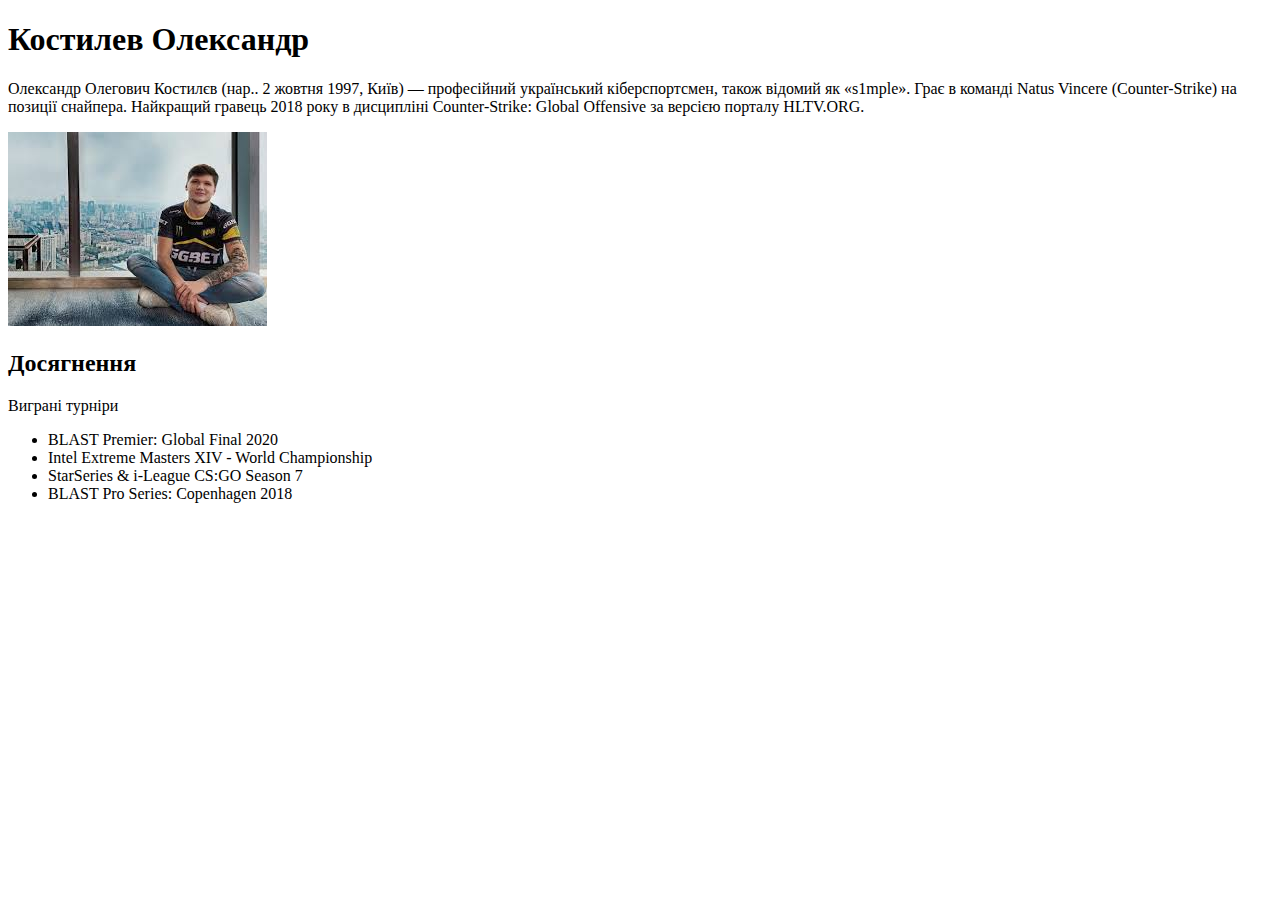
==== index.html @ 9daf13c8 "Initial commit" ====
<!DOCTYPE html>
<html lang="en">
<head>
    <meta charset="UTF-8">
    <title>s1mple</title>
</head>
<body>
<h1>Костилев Олександр</h1>
<p>Олександр Олегович Костилєв (нар.. 2 жовтня 1997, Київ) — професійний український кіберспортсмен, також відомий як
    «s1mple». Грає в команді Natus Vincere (Counter-Strike) на позиції снайпера. Найкращий гравець 2018 року в
    дисципліні Counter-Strike: Global Offensive за версією порталу HLTV.ORG.
</p>
<img src="img/s1.jpg" alt="s1mple"></img>
<h2>Досягнення</h2>
<p>Виграні турніри</p>
<ul>
    <li>BLAST Premier: Global Final 2020</li>
    <li>Intel Extreme Masters XIV - World Championship</li>
    <li>StarSeries & i-League CS:GO Season 7</li>
    <li>BLAST Pro Series: Copenhagen 2018</li>
</ul>
</body>
</html>
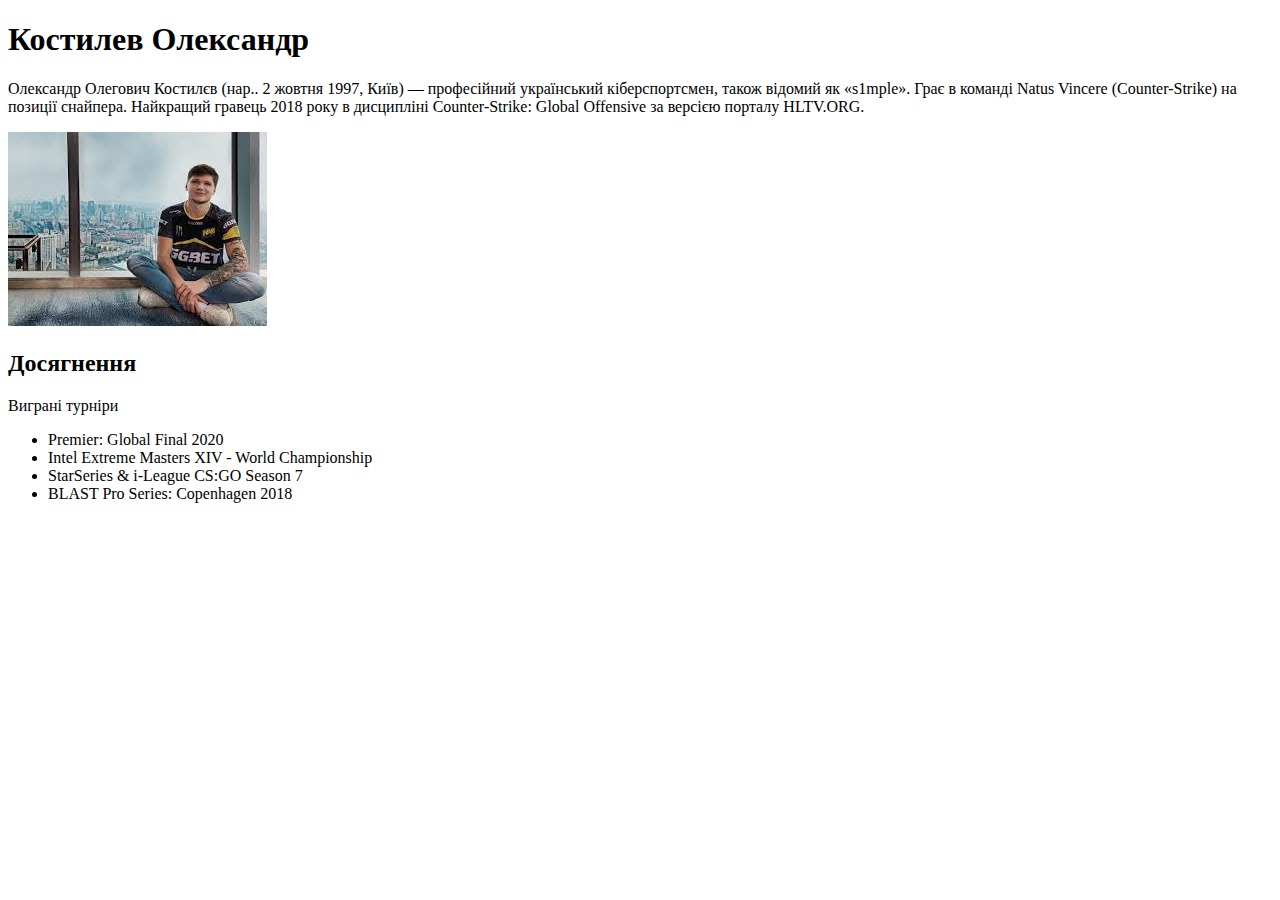
==== commit 636cca23: "dz1" ====
--- a/index.html
+++ b/index.html
@@ -14,7 +14,7 @@
 <h2>Досягнення</h2>
 <p>Виграні турніри</p>
 <ul>
-    <li>BLAST Premier: Global Final 2020</li>
+    <li>Premier: Global Final 2020</li>
     <li>Intel Extreme Masters XIV - World Championship</li>
     <li>StarSeries & i-League CS:GO Season 7</li>
     <li>BLAST Pro Series: Copenhagen 2018</li>
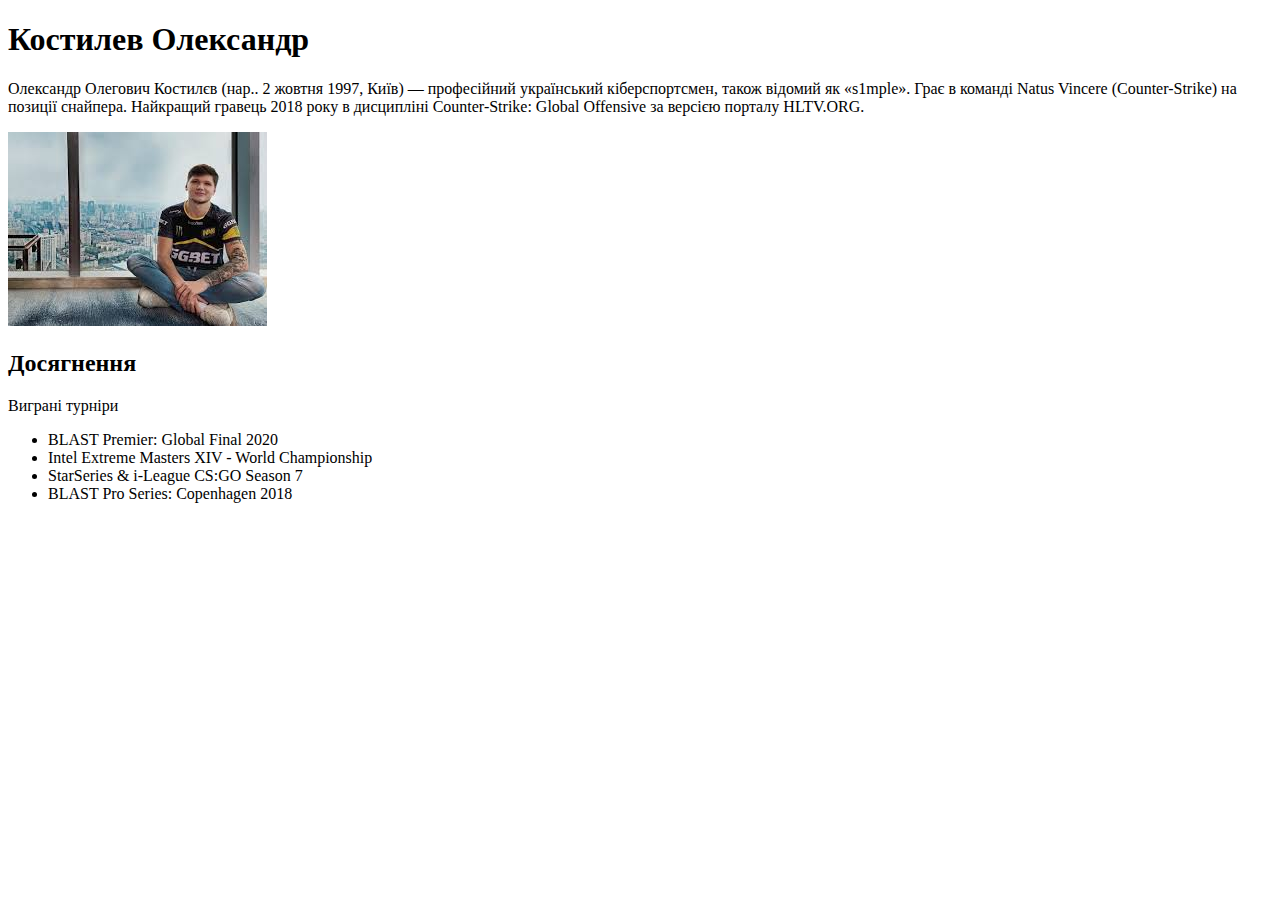
==== commit 1733f17c: "dz1" ====
--- a/index.html
+++ b/index.html
@@ -14,7 +14,7 @@
 <h2>Досягнення</h2>
 <p>Виграні турніри</p>
 <ul>
-    <li>Premier: Global Final 2020</li>
+    <li>BLAST Premier: Global Final 2020</li>
     <li>Intel Extreme Masters XIV - World Championship</li>
     <li>StarSeries & i-League CS:GO Season 7</li>
     <li>BLAST Pro Series: Copenhagen 2018</li>
